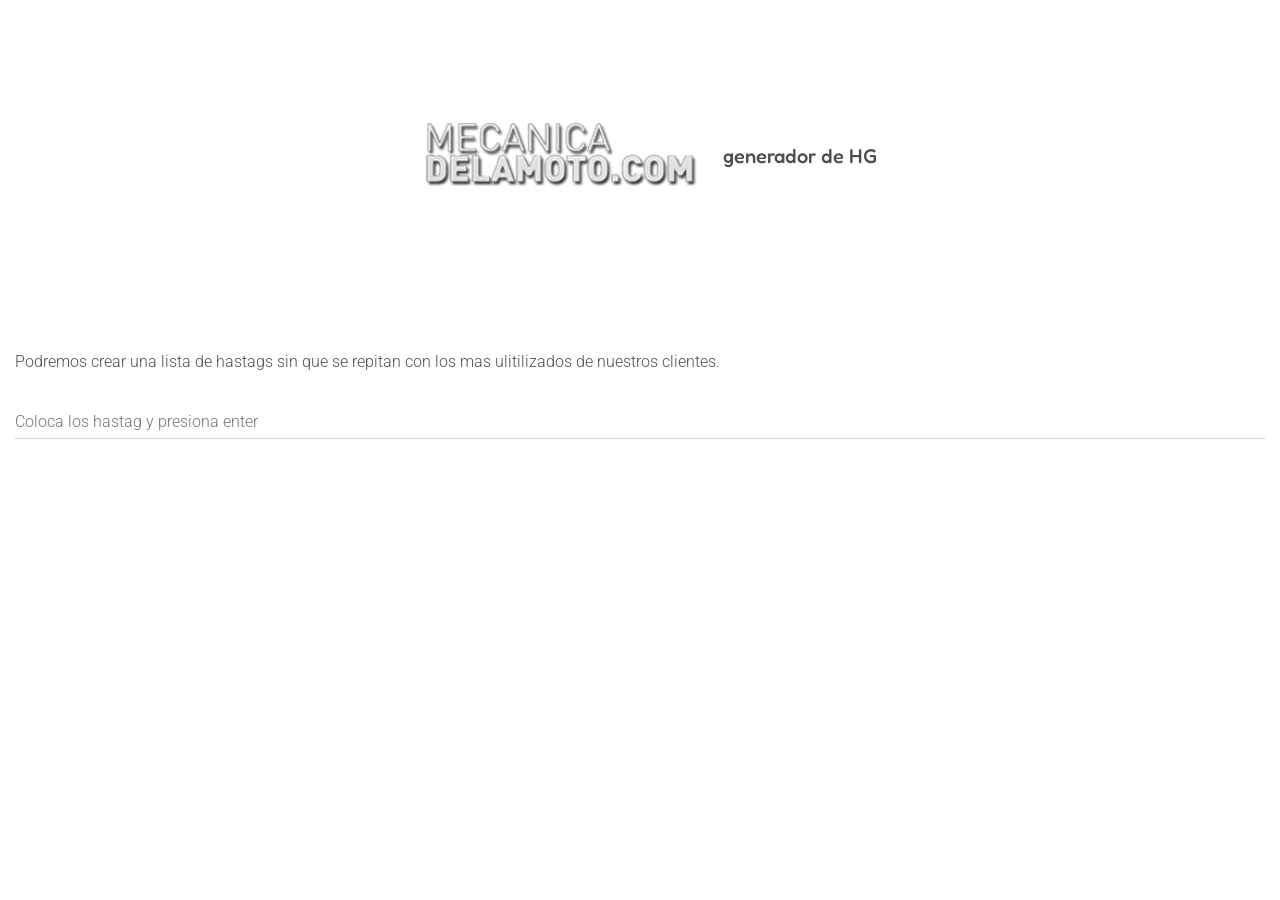
==== index.html @ 885066f5 "primer commit" ====
<!DOCTYPE html>
<html lang="en">

<head>
  <meta charset="UTF-8">
  <meta name="viewport" content="width=device-width, initial-scale=1, shrink-to-fit=no">
  <meta http-equiv="x-ua-compatible" content="ie=edge">
  <title>MDLM</title>
  <!-- MDB icon -->
  <link rel="icon" href="img/logo.ico" type="image/x-icon">
  <!-- Font Awesome -->
  <link rel="stylesheet" href="https://use.fontawesome.com/releases/v5.11.2/css/all.css">
  <!-- Google Fonts Roboto -->
  <link rel="stylesheet" href="https://fonts.googleapis.com/css?family=Roboto:300,400,500,700&display=swap">
  <!-- Bootstrap core CSS -->
  <link rel="stylesheet" href="css/bootstrap.min.css">
  <!-- Material Design Bootstrap -->
  <link rel="stylesheet" href="css/mdb.min.css">
  <!-- Ecommerce styles -->
  <link rel="stylesheet" href="css/mdb.ecommerce.min.css">
  <!-- Your custom styles (optional) -->
  <link rel="stylesheet" href="css/index.css">
  <!-- Google fonts-->
  <link href="https://fonts.googleapis.com/css2?family=Fredoka+One&display=swap" rel="stylesheet">
</head>

<body class="skin-light">

  <!-- Start your project here-->
  <div class="container-fluid">

    <header>
      <div class="cabecera">

        <div class="logo">
          <img src="img/logo.png" alt="Sin foto">
        </div>
        <div class="title">
          <h1>generador de HG</h1>
        </div>

      </div>
    </header>

    <section class="explicacion">
      <p>
        Podremos crear una lista de hastags sin que se repitan con los mas ulitilizados de nuestros clientes.
      </p>
      <p>

      </p>
    </section>

    <section class="input">
      <!-- Material input -->
      <div class="md-form">
        <input type="text" id="input" class="form-control">
        <label for="input">Coloca los hastag y presiona enter</label>
      </div>
    </section>

    <section class="tags"></section>
      <p class="resultados"></p>
  </div><!-- fin container fluid -->

  <!-- End your project here-->

  <!-- jQuery -->
  <script type="text/javascript" src="js/jquery.min.js"></script>
  <!-- Bootstrap tooltips -->
  <script type="text/javascript" src="js/popper.min.js"></script>
  <!-- Bootstrap core JavaScript -->
  <script type="text/javascript" src="js/bootstrap.min.js"></script>
  <!-- MDB core JavaScript -->
  <script type="text/javascript" src="js/mdb.min.js"></script>
  <!-- MDB eCommerce -->
  <script type="text/javascript" src="js/mdb.ecommerce.min.js"></script>
  <!-- Your custom scripts (optional) -->
  <script type="text/javascript" src="js/index.js"></script>

</body>

</html>
---- css/index.css ----
*{
  margin: 0px;
  padding: 0px;
}

.cabecera{
  display: flex;
  flex-direction: row;
  align-items: center;
  justify-content: center;

}

.logo img{
  width: 25vw;
}

.title {
  font-family: 'Fredoka One', cursive;
  text-align: center;

}
.title h1{
  font-size: 20px;

}
.explicacion{
  margin-top: 30px;
}
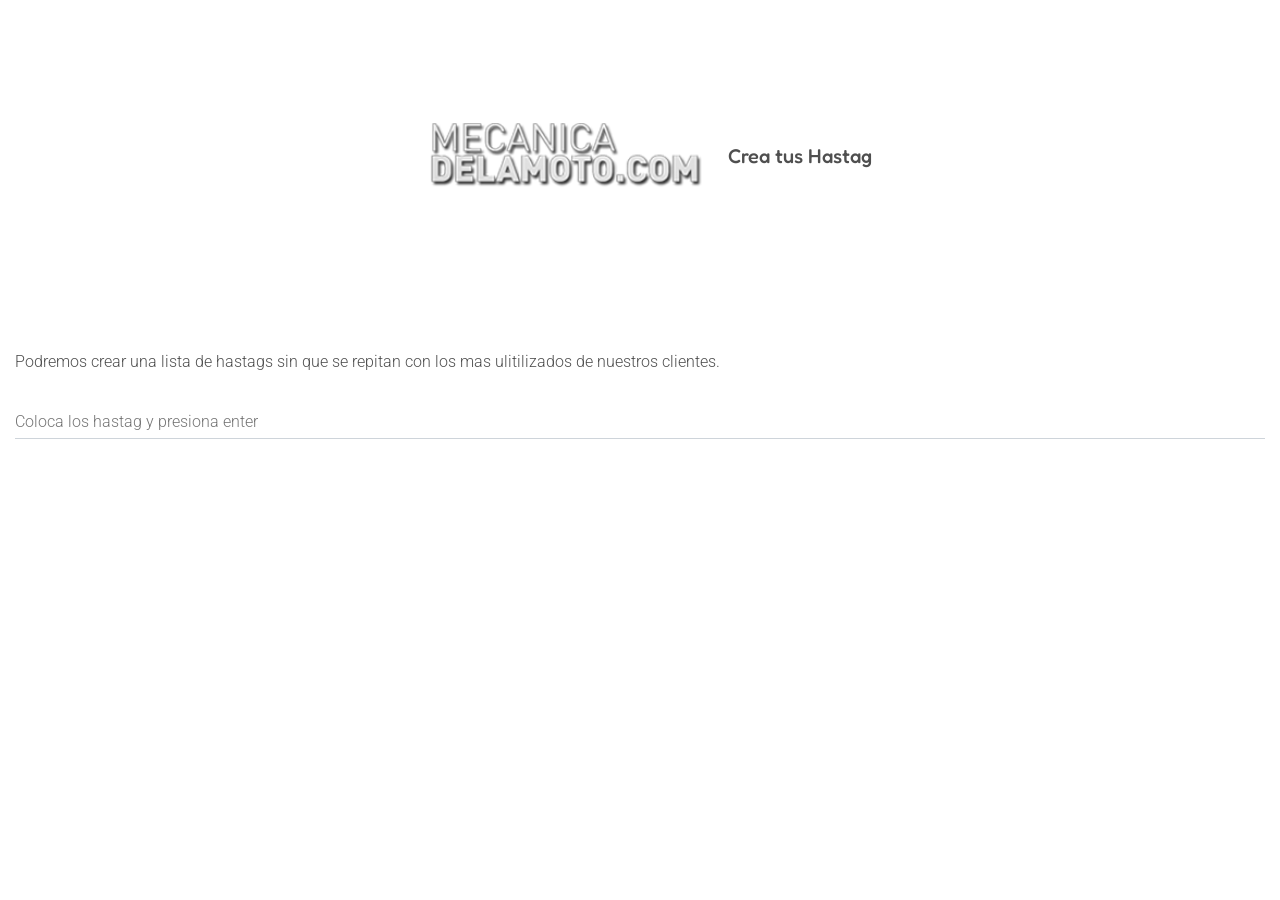
==== commit 281fe7f6: "cambio de H1" ====
--- a/index.html
+++ b/index.html
@@ -36,7 +36,7 @@
           <img src="img/logo.png" alt="Sin foto">
         </div>
         <div class="title">
-          <h1>generador de HG</h1>
+          <h1>Crea tus Hastag</h1>
         </div>
 
       </div>
